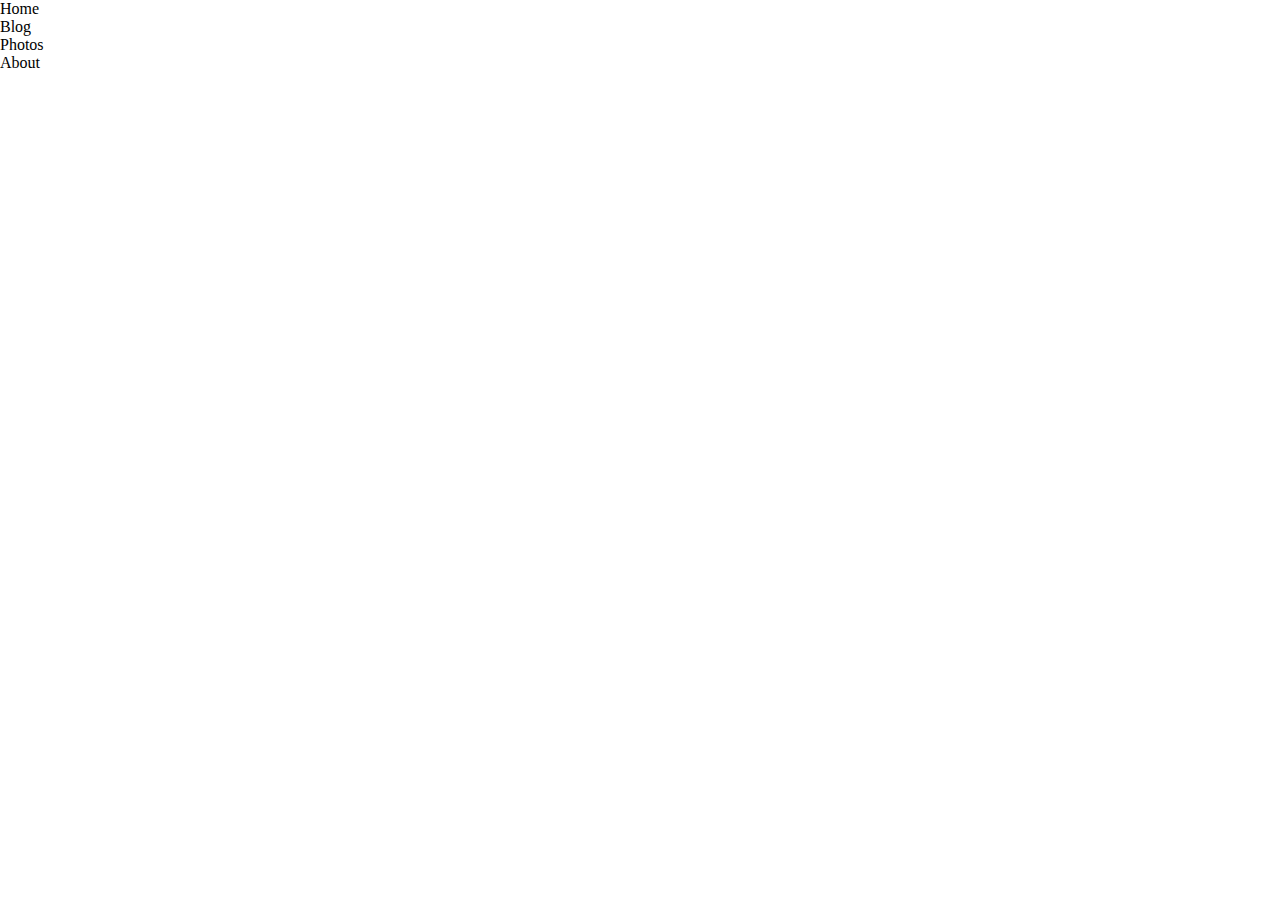
==== Simple Website/index.html @ 48bd18f6 "Simple Website using Html CSS" ====
<!DOCTYPE html>
<html lang="en">
<head>
    <meta charset="UTF-8">
    <meta name="viewport" content="width=device-width, initial-scale=1.0">
    <title>Shani Chauhan</title>
    <link rel="shortcut icon" href="favicon.ico" type="Shani">
    <link rel="stylesheet" href="Style.css">
</head>
<body>
   <header>
    <div>
        <ul>
            <li>Home</li>
            <li>Blog</li>
            <li>Photos</li>
            <li>About</li>
        </ul>
    </div>
   </header> 
</body>
</html>
---- Simple Website/Style.css ----
*{
    margin: 0;
    padding: 0;
    
}
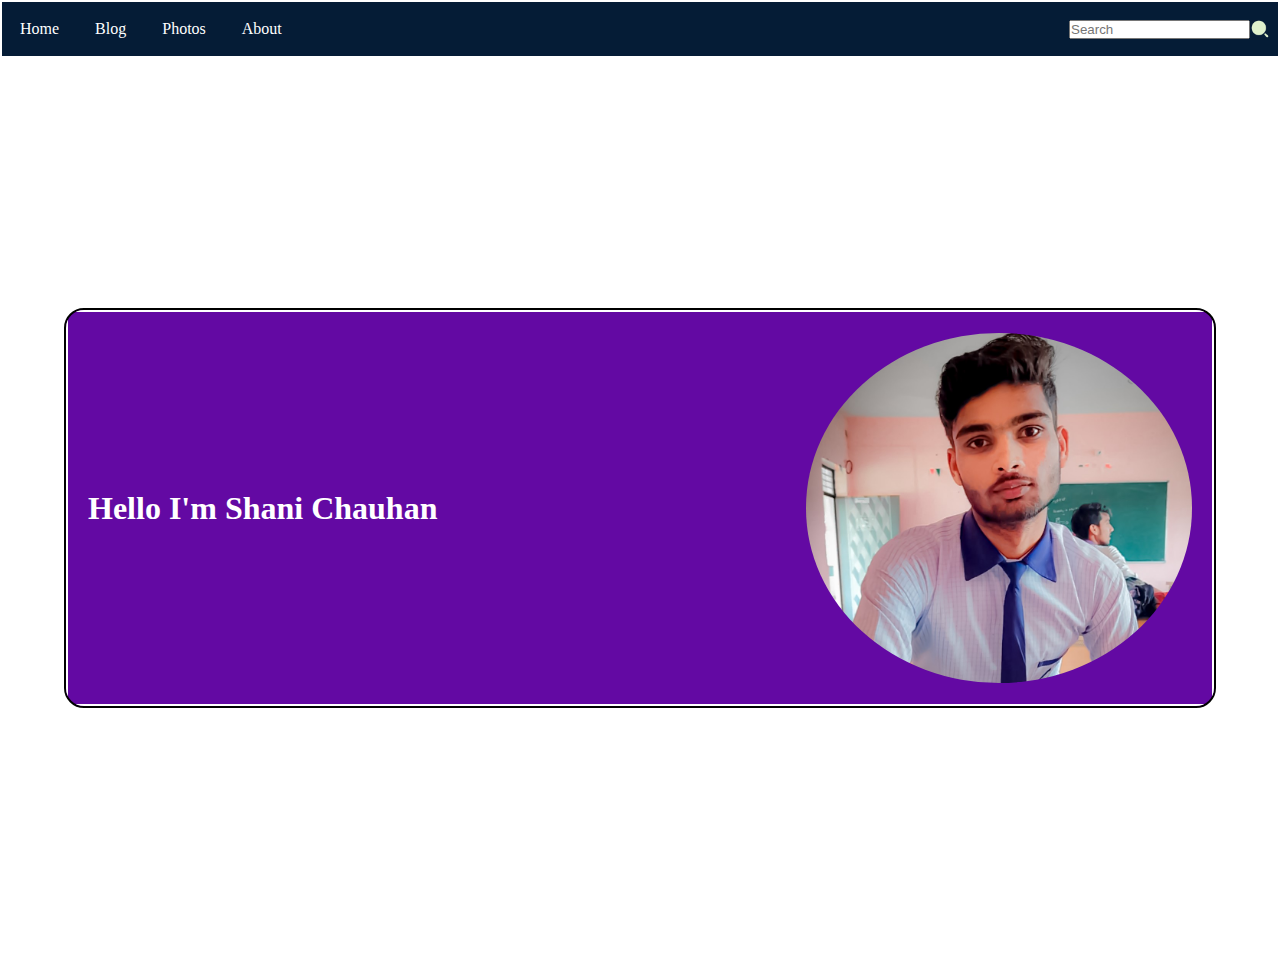
==== commit 4f8047b4: "css change" ====
--- a/Simple Website/index.html
+++ b/Simple Website/index.html
@@ -1,22 +1,38 @@
 <!DOCTYPE html>
 <html lang="en">
+
 <head>
     <meta charset="UTF-8">
     <meta name="viewport" content="width=device-width, initial-scale=1.0">
     <title>Shani Chauhan</title>
-    <link rel="shortcut icon" href="favicon.ico" type="Shani">
+    <link rel="shortcut icon" href="image/IMG_20220308_131125_063.jpg" type="image">
     <link rel="stylesheet" href="Style.css">
 </head>
+
 <body>
-   <header>
-    <div>
-        <ul>
-            <li>Home</li>
-            <li>Blog</li>
-            <li>Photos</li>
-            <li>About</li>
-        </ul>
-    </div>
-   </header> 
+    <header>
+        <div>
+            <ul>
+                <li>Home</li>
+                <li>Blog</li>
+                <li>Photos</li>
+                <li>About</li>
+            </ul>
+            <span class="search">
+                <input type="text" placeholder="Search">
+                <img src="image/search.ico" alt="search" width="20px" class="header1">
+            </span>
+        </div>
+    </header>
+    <main class="main1">
+        <div class="box">
+            <div class="box1">
+                <h1>Hello I'm Shani Chauhan</h1>
+                
+                <img src="image/IMG_20220308_131125_063.jpg" alt="">
+            </div>
+        </div>
+    </main>
 </body>
-</html>+
+</html>
--- a/Simple Website/Style.css
+++ b/Simple Website/Style.css
@@ -1,5 +1,72 @@
-*{
+* {
     margin: 0;
     padding: 0;
-    
-}+    box-sizing: border-box;
+}
+
+header {
+    background-color: rgb(5, 28, 54);
+}
+
+div {
+    width: 100%;
+    height: 100%;
+    border: 2px solid;
+    display: flex;
+    justify-content: space-between;
+    align-items: center; /* Center vertically */
+    color: white;
+}
+
+ul {
+    display: flex;
+}
+
+ul li {
+    margin: 8px; /* Adjusted margin */
+    padding: 10px; /* Adjusted padding */
+    list-style-type: none;
+}
+
+.search {
+    padding: 8px; /* Adjusted padding */
+    text-align: center;
+    display: flex;
+    align-items: center; /* Center vertically */
+}
+
+.header1 {
+    filter: invert(100%);
+    -webkit-filter: invert(100%);
+}
+
+.main1 {
+    display: flex;
+    justify-content: center;
+    align-items: center;
+    height: 100vh; /* Adjusted height */
+}
+
+.box {
+    height: 400px; /* Adjusted height */
+    width: 90%;
+    border: 2px solid black;
+    background-color: rgb(99, 9, 163);
+    border-radius: 20px; /* Rounded corners */
+    overflow: hidden; /* Hide overflow for rounded corners */
+}
+
+.box1 {
+    text-align: center;
+    padding: 20px; /* Adjusted padding */
+}
+
+.box1 img {
+    width: 35%;
+    /*Adjustedwidth*/border-radius: 50%;
+     /* Make the image round */:;
+    -webkit-border-radius: 50%;
+    -moz-border-radius: 50%;
+    -ms-border-radius: 50%;
+    -o-border-radius: 50%;
+}
